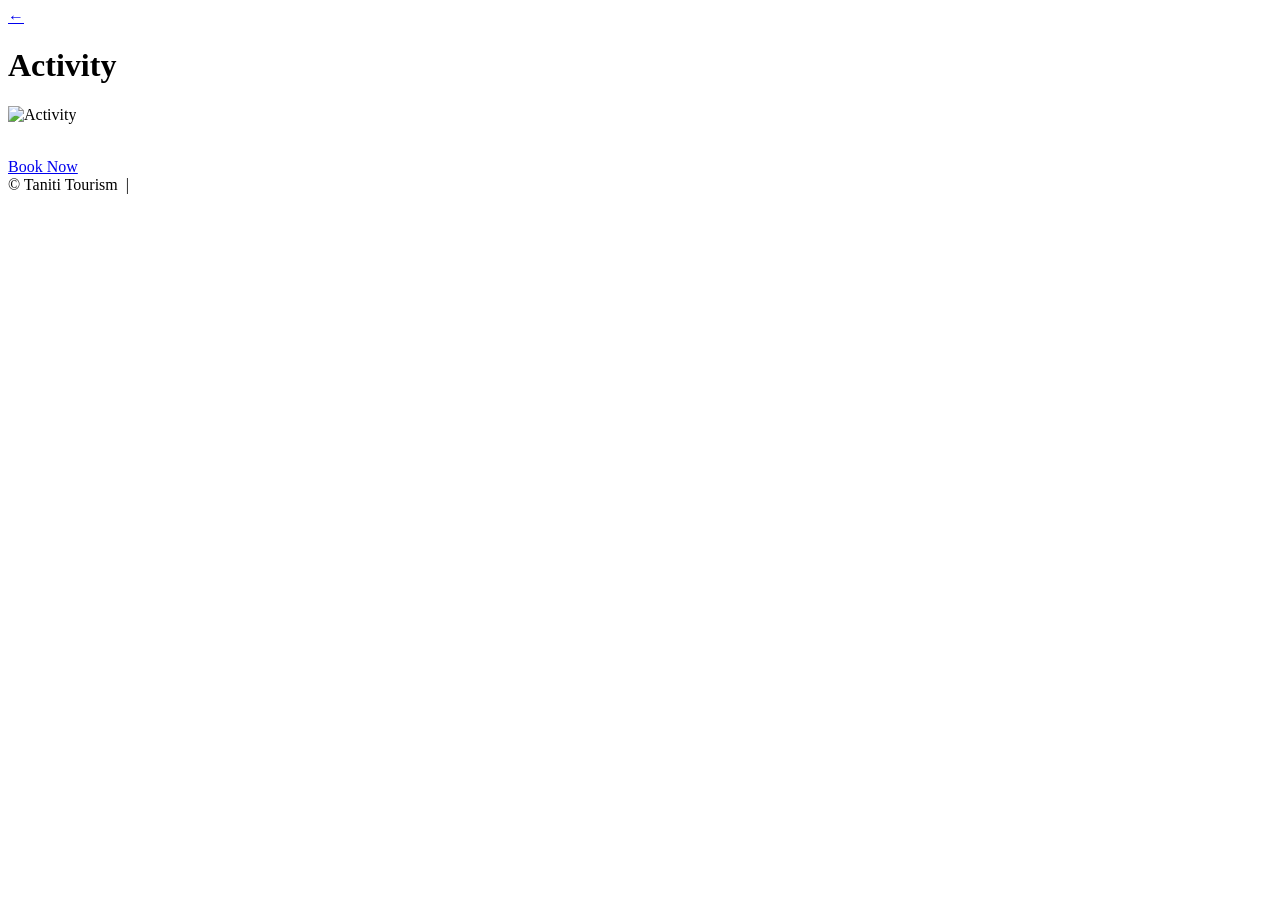
==== activity.html @ bdce688f "Create activity.html" ====
<!DOCTYPE html>
<html lang="en">
<head>
  <meta charset="UTF-8">
  <meta name="viewport" content="width=device-width, initial-scale=1.0">
  <title>Activity - Taniti Island</title>
  <link rel="stylesheet" href="style.css">
  <script>
    const activities = {
      snorkeling: {
        title: "Snorkeling",
        image: "snorkeling.jpg",
        alt: "Snorkeling in Taniti's crystal-clear waters",
        credit: "Photo by Claudia a, Pexels",
        creditUrl: "https://www.pexels.com/photo/a-person-snorkeling-11215016/",
        description: "Explore Taniti's crystal-clear waters and vibrant coral reefs. Snorkeling tours depart daily from Yellow Leaf Bay and are suitable for all experience levels. Equipment rental is available on-site. The bay is calm and family-friendly, making it a great choice for first-time visitors and experienced snorkelers alike."
      },
      fishing: {
        title: "Chartered Fishing Tour",
        image: "fishing.jpg",
        alt: "Chartered fishing tour departing from Taniti's harbor",
        credit: "Photo by selcuk sarikoz, Pexels",
        creditUrl: "https://www.pexels.com/photo/a-group-of-people-fishing-on-the-rocks-17454841/",
        description: "Join an experienced local guide for a half-day or full-day chartered fishing excursion in the Pacific waters surrounding Taniti. Tackle and bait are provided. Tours depart from Taniti's small harbor in Yellow Leaf Bay. Both deep-sea and reef fishing options are available."
      },
      volcano: {
        title: "Volcano Tour",
        image: "volcano.jpg",
        alt: "Guided jeep tour of Taniti's active volcano",
        credit: "Photo by Heru Dharma, Pexels",
        creditUrl: "https://www.pexels.com/photo/adventure-jeep-tour-by-mount-merapi-36889689/",
        description: "Taniti's mountainous interior is home to a small but active volcano — one of the island's most popular attractions. Guided tours take you through lush rainforest terrain to viewing platforms with stunning views of the volcanic landscape. Tours are led by certified local guides and are suitable for visitors of moderate fitness."
      },
      rainforest: {
        title: "Rainforest Hike",
        image: "rainforest.jpg",
        alt: "Lush tropical rainforest trail on Taniti Island",
        credit: "Photo by Laura Meinhardt, Pexels",
        creditUrl: "https://www.pexels.com/photo/lush-green-pathway-in-tropical-rainforest-28461838/",
        description: "Taniti's lush tropical rainforest offers several hiking trails ranging from easy nature walks to more challenging treks through the island's interior. Guided hikes are available and include commentary on local flora, fauna, and indigenous culture. Sturdy footwear is recommended."
      },
      zipline: {
        title: "Zip Lines",
        image: "zipline.jpg",
        alt: "Zip-lining over Taniti's rainforest canopy",
        credit: "Photo by Jeff Vinluan, Pexels",
        creditUrl: "https://www.pexels.com/photo/people-ziplining-above-water-9223080/",
        description: "Experience Taniti's rainforest canopy from above on an exciting zip-line tour. Multiple zip-line runs of varying lengths and heights are available, located in the rainforest near the island's interior. All equipment is provided and safety briefings are given before each tour. Suitable for ages 10 and up."
      },
      museum: {
        title: "Local History Museum",
        image: "museum.jpg",
        alt: "Interior of Taniti's local history museum",
        credit: "Photo by Stijn Dijkstra, Pexels",
        creditUrl: "https://www.pexels.com/photo/ceiling-with-bas-reliefs-and-chandelier-15074424/",
        description: "Learn about Taniti's rich indigenous culture and history at the island's local history museum, located in Taniti City. Exhibits cover the island's origins, traditional fishing and agricultural practices, and the growth of tourism on the island. The museum is open daily except on national holidays."
      },
      helicopter: {
        title: "Helicopter Ride",
        image: "helicopter.jpg",
        alt: "Scenic helicopter ride over Taniti Island",
        credit: "Photo by Luke Miller, Pexels",
        creditUrl: "https://www.pexels.com/photo/helicopter-flying-over-forest-10146868/",
        description: "See Taniti from the air on a scenic helicopter tour. Flights depart from the small airport and offer breathtaking aerial views of Yellow Leaf Bay, the rainforest, and the active volcano. Tours range from 15-minute scenic flights to extended island circuits. Advance booking is recommended."
      },
      merriton: {
        title: "Merriton Landing",
        image: "merriton.jpg",
        alt: "Merriton Landing entertainment district on Yellow Leaf Bay",
        credit: "Photo by Coral Grandbois, Pexels",
        creditUrl: "https://www.pexels.com/photo/pier-57-in-seattle-washington-13425959/",
        description: "Merriton Landing is a rapidly developing entertainment district on the north side of Yellow Leaf Bay. The area features a microbrewery, a new dance club, an arcade, art galleries, a bowling alley, and a cinema. Most attractions are within easy walking distance of each other, making it a great destination for an evening out."
      }
    };

    window.onload = function() {
      const params = new URLSearchParams(window.location.search);
      const id = params.get('id');
      const activity = activities[id];
      if (activity) {
        document.getElementById('activity-title').textContent = activity.title;
        document.getElementById('activity-description').textContent = activity.description;
        document.getElementById('activity-img').src = activity.image;
        document.getElementById('activity-img').alt = activity.alt;
        document.getElementById('photo-credit').innerHTML = '<a href="' + activity.creditUrl + '" style="color:#666;">' + activity.credit + '</a>, Pexels';
        document.title = activity.title + ' - Taniti Island';
      }
    };
  </script>
</head>
<body>
  <div class="phone">
    <div class="status-bar"></div>

    <div class="nav-bar">
      <a href="things-to-do.html" class="back">&#8592;</a>
      <h1 id="activity-title">Activity</h1>
    </div>

    <div class="activity-image">
      <img id="activity-img" src="" alt="Activity">
    </div>

    <div class="activity-detail">
      <p id="activity-description"></p>
      <br>
      <a href="#" class="book-btn" onclick="document.getElementById('confirm').style.display='block'; return false;">Book Now</a>
      <p id="confirm" style="display:none; margin-top:14px; text-align:center; color:#333; font-size:14px;">Thank you! A booking representative will contact you shortly.</p>
    </div>

    <div class="footer">© Taniti Tourism &nbsp;|&nbsp; <span id="photo-credit"></span></div>
  </div>
</body>
</html>
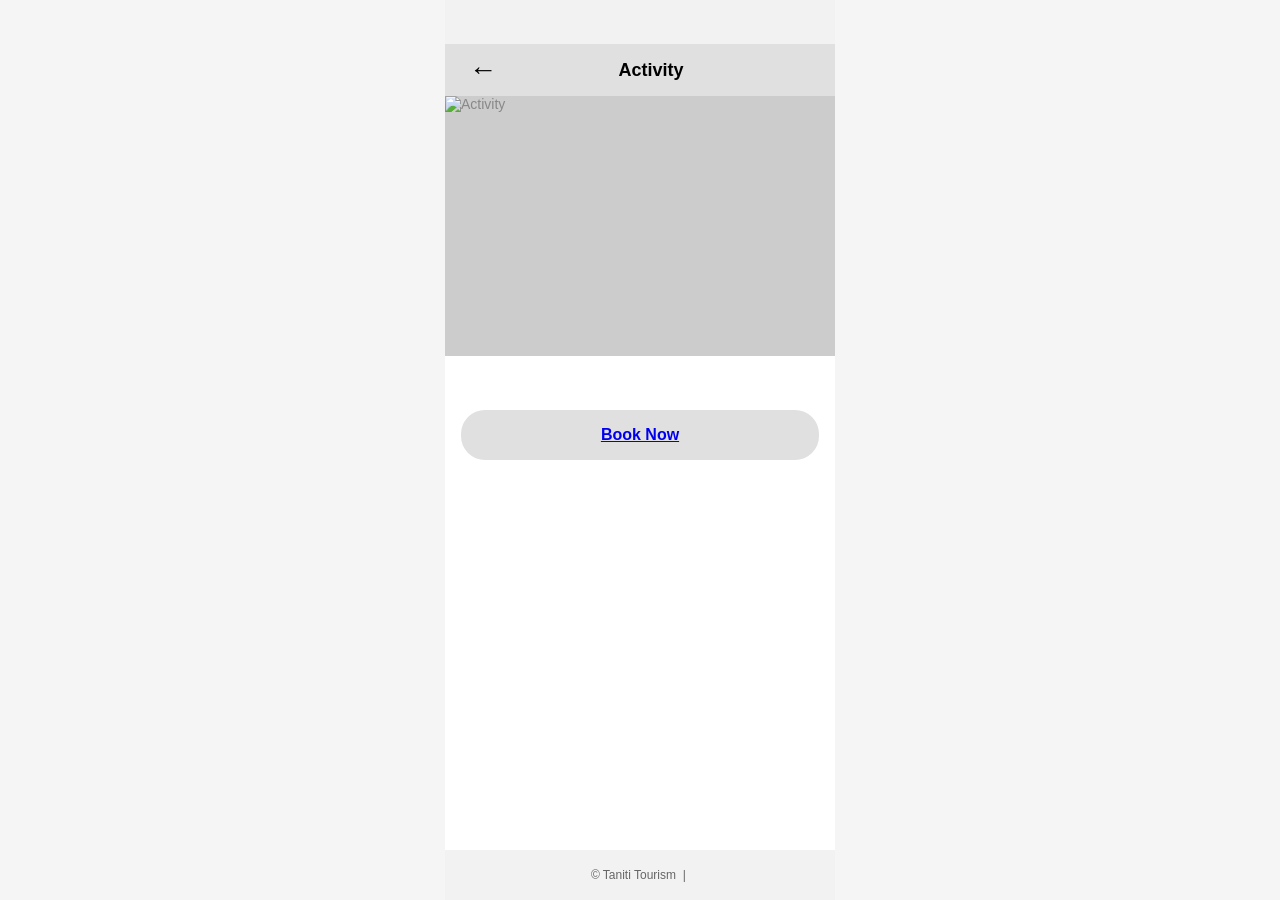
==== commit 72b4df07: "grammerly pass" ====
--- a/activity.html
+++ b/activity.html
@@ -19,7 +19,7 @@
         title: "Chartered Fishing Tour",
         image: "fishing.jpg",
         alt: "Chartered fishing tour departing from Taniti's harbor",
-        credit: "Photo by selcuk sarikoz, Pexels",
+        credit: "Photo by Selcuk Sarikoz, Pexels",
         creditUrl: "https://www.pexels.com/photo/a-group-of-people-fishing-on-the-rocks-17454841/",
         description: "Join an experienced local guide for a half-day or full-day chartered fishing excursion in the Pacific waters surrounding Taniti. Tackle and bait are provided. Tours depart from Taniti's small harbor in Yellow Leaf Bay. Both deep-sea and reef fishing options are available."
       },
@@ -29,7 +29,7 @@
         alt: "Guided jeep tour of Taniti's active volcano",
         credit: "Photo by Heru Dharma, Pexels",
         creditUrl: "https://www.pexels.com/photo/adventure-jeep-tour-by-mount-merapi-36889689/",
-        description: "Taniti's mountainous interior is home to a small but active volcano — one of the island's most popular attractions. Guided tours take you through lush rainforest terrain to viewing platforms with stunning views of the volcanic landscape. Tours are led by certified local guides and are suitable for visitors of moderate fitness."
+        description: "Taniti's mountainous interior is home to a small but active volcano — one of the island's most popular attractions. Guided tours take you through lush rainforest terrain to viewing platforms with stunning views of the volcanic landscape. Certified local guides lead tours and are suitable for visitors of moderate fitness."
       },
       rainforest: {
         title: "Rainforest Hike",
@@ -45,7 +45,7 @@
         alt: "Zip-lining over Taniti's rainforest canopy",
         credit: "Photo by Jeff Vinluan, Pexels",
         creditUrl: "https://www.pexels.com/photo/people-ziplining-above-water-9223080/",
-        description: "Experience Taniti's rainforest canopy from above on an exciting zip-line tour. Multiple zip-line runs of varying lengths and heights are available, located in the rainforest near the island's interior. All equipment is provided and safety briefings are given before each tour. Suitable for ages 10 and up."
+        description: "Experience Taniti's rainforest canopy from above on an exciting zip-line tour. Multiple zip-line runs of varying lengths and heights are available, located in the rainforest near the island's interior. All equipment is provided, and safety briefings are given before each tour. Suitable for ages 10 and up."
       },
       museum: {
         title: "Local History Museum",
@@ -53,7 +53,7 @@
         alt: "Interior of Taniti's local history museum",
         credit: "Photo by Stijn Dijkstra, Pexels",
         creditUrl: "https://www.pexels.com/photo/ceiling-with-bas-reliefs-and-chandelier-15074424/",
-        description: "Learn about Taniti's rich indigenous culture and history at the island's local history museum, located in Taniti City. Exhibits cover the island's origins, traditional fishing and agricultural practices, and the growth of tourism on the island. The museum is open daily except on national holidays."
+        description: "Learn about Taniti's rich indigenous culture and history at the island's local history museum, located in Taniti City. Exhibits cover the island's origins, traditional fishing and agricultural practices, and the growth of tourism. The museum is open daily except on national holidays."
       },
       helicopter: {
         title: "Helicopter Ride",
@@ -61,7 +61,7 @@
         alt: "Scenic helicopter ride over Taniti Island",
         credit: "Photo by Luke Miller, Pexels",
         creditUrl: "https://www.pexels.com/photo/helicopter-flying-over-forest-10146868/",
-        description: "See Taniti from the air on a scenic helicopter tour. Flights depart from the small airport and offer breathtaking aerial views of Yellow Leaf Bay, the rainforest, and the active volcano. Tours range from 15-minute scenic flights to extended island circuits. Advance booking is recommended."
+        description: "See Taniti from the air on a scenic helicopter tour. Flights depart from the small airport and offer breathtaking aerial views of Yellow Leaf Bay, the rainforest, and the active volcano. Tours range from 15-minute scenic flights to extended island circuits. Booking is recommended."
       },
       merriton: {
         title: "Merriton Landing",
--- a/style.css
+++ b/style.css
@@ -0,0 +1,239 @@
+* {
+  box-sizing: border-box;
+  margin: 0;
+  padding: 0;
+}
+
+body {
+  font-family: -apple-system, BlinkMacSystemFont, 'Segoe UI', sans-serif;
+  background: #f5f5f5;
+  display: flex;
+  justify-content: center;
+  min-height: 100vh;
+}
+
+.phone {
+  width: 390px;
+  min-height: 844px;
+  background: #ffffff;
+  display: flex;
+  flex-direction: column;
+}
+
+.status-bar {
+  height: 44px;
+  background: #f2f2f2;
+  flex-shrink: 0;
+}
+
+.nav-bar {
+  height: 52px;
+  background: #e0e0e0;
+  display: flex;
+  align-items: center;
+  padding: 0 16px;
+  flex-shrink: 0;
+}
+
+.nav-bar .back {
+  font-size: 28px;
+  text-decoration: none;
+  color: #000;
+  margin-right: 12px;
+  min-width: 44px;
+  min-height: 44px;
+  display: flex;
+  align-items: center;
+  justify-content: center;
+}
+
+.nav-bar h1 {
+  font-size: 18px;
+  font-weight: 600;
+  flex: 1;
+  text-align: center;
+  margin-right: 34px;
+}
+
+.hero {
+  width: 100%;
+  height: 240px;
+  background: #cccccc;
+  display: flex;
+  align-items: center;
+  justify-content: center;
+  flex-shrink: 0;
+  overflow: hidden;
+}
+
+.hero img {
+  width: 100%;
+  height: 100%;
+  object-fit: cover;
+}
+
+.home-title {
+  padding: 20px 16px 12px;
+  text-align: center;
+}
+
+.home-title h1 {
+  font-size: 28px;
+  font-weight: 800;
+  margin-bottom: 4px;
+}
+
+.home-title p {
+  font-size: 15px;
+  color: #555;
+}
+
+.content {
+  flex: 1;
+  padding: 12px 16px;
+  display: flex;
+  flex-direction: column;
+  gap: 10px;
+}
+
+.nav-btn {
+  display: block;
+  width: 100%;
+  padding: 18px;
+  background: #e0e0e0;
+  border: none;
+  border-radius: 24px;
+  font-size: 16px;
+  font-weight: 500;
+  text-align: center;
+  text-decoration: none;
+  color: #000;
+  cursor: pointer;
+}
+
+.nav-btn:hover {
+  background: #d0d0d0;
+}
+
+.info-row {
+  border-bottom: 1px solid #e0e0e0;
+  padding: 14px 4px;
+}
+
+.info-row h3 {
+  font-size: 16px;
+  font-weight: 600;
+  margin-bottom: 4px;
+}
+
+.info-row p {
+  font-size: 14px;
+  color: #444;
+  line-height: 1.5;
+}
+
+.activity-btn {
+  display: flex;
+  align-items: center;
+  justify-content: space-between;
+  width: 100%;
+  padding: 18px 20px;
+  background: #e0e0e0;
+  border: none;
+  border-radius: 24px;
+  font-size: 16px;
+  font-weight: 500;
+  text-decoration: none;
+  color: #000;
+  cursor: pointer;
+}
+
+.activity-btn::after {
+  content: '›';
+  font-size: 22px;
+  color: #888;
+  line-height: 1;
+}
+
+.activity-btn:hover {
+  background: #d0d0d0;
+}
+
+.activity-image {
+  width: 100%;
+  height: 260px;
+  background: #cccccc;
+  display: flex;
+  align-items: center;
+  justify-content: center;
+  color: #888;
+  font-size: 14px;
+  flex-shrink: 0;
+  overflow: hidden;
+}
+
+.activity-image img {
+  width: 100%;
+  height: 100%;
+  object-fit: cover;
+}
+
+.activity-detail {
+  padding: 16px;
+  flex: 1;
+}
+
+.activity-detail h2 {
+  font-size: 20px;
+  font-weight: 700;
+  margin-bottom: 10px;
+}
+
+.activity-detail p {
+  font-size: 15px;
+  color: #333;
+  line-height: 1.6;
+  margin-bottom: 20px;
+}
+
+.book-btn {
+  display: block;
+  width: 100%;
+  padding: 16px;
+  background: #e0e0e0;
+  border: none;
+  border-radius: 24px;
+  font-size: 16px;
+  font-weight: 600;
+  text-align: center;
+  cursor: pointer;
+}
+
+.book-btn:hover {
+  background: #d0d0d0;
+}
+
+img[src="fishing.jpg"] {
+  object-position: center 80%;
+}
+
+img[src="volcano.jpg"] {
+  object-position: center center;
+}
+
+img[src="museum.jpg"] {
+  object-position: center bottom;
+}
+
+.footer {
+  height: 50px;
+  background: #f2f2f2;
+  display: flex;
+  align-items: center;
+  justify-content: center;
+  font-size: 12px;
+  color: #666;
+  flex-shrink: 0;
+  text-align: center;
+  padding: 0 8px;
+}
